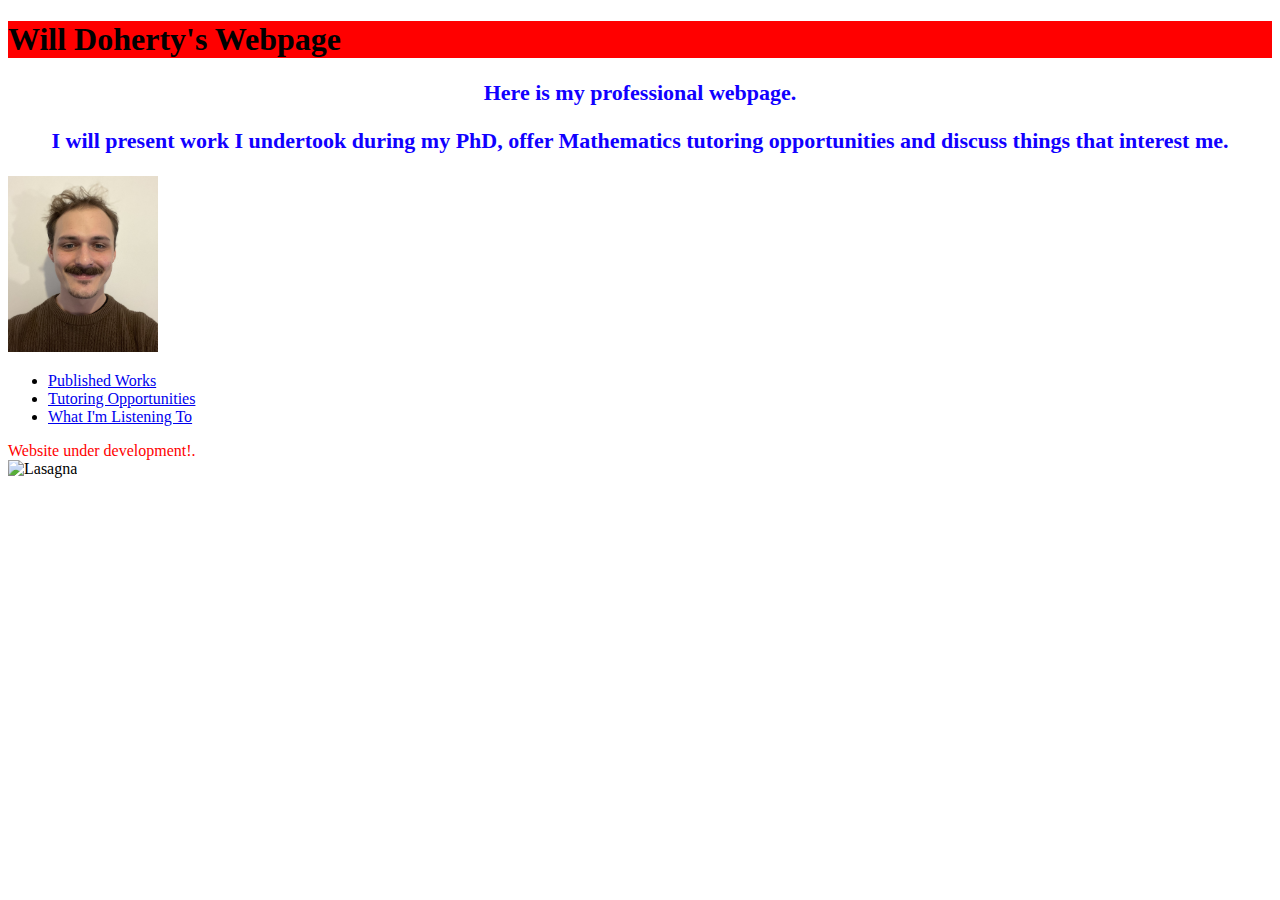
==== index.html @ 4e21ad67 "Turning the practice website into a real website!" ====
<!DOCTYPE html>
<html lang="en">
<head>
    <meta charset="UTF-8">
    <meta http-equiv="X-UA-Compatible" content="IE=edge">
    <meta name="viewport" content="width=device-width, initial-scale=1.0">
    <link rel="stylesheet" href="styles.css">
    <title>Practice Webpage</title>
</head>
<body>

    <div id = "title"><h1>Will Doherty's Webpage</h1></div>
    <p>Here is my professional webpage. 
    </p>
    <p>I will present work I undertook during
        my PhD, offer Mathematics tutoring opportunities 
        and discuss things that interest me.</p>

        <img src="mee.jpg" alt="mee" height="150" width="150">

    <ul>
        <li><a href="lasagna.html">Published Works</a></li>
        <li><a href="cottage_pie.html">Tutoring Opportunities</a></li>
        <li><a href="sausage_casserole.html">What I'm Listening To</a></li>
    </ul>
    
    <div class="alert-text">Website under development!.</div>

    <img src="b065_84.png" alt="Lasagna" height="310" width="310">

</body>
</html>
---- styles.css ----
/* styles.css */

/* * {
    color: green;
    background-color: red;
  }
   */
  /* p {
    color: red;
  } */

  .alert-text {
    color: red;
  }

  #title {
    background-color: red;
  }

  #under-dev {
    font-weight: 700;
    text-align: center;
    color: red;
    font-size: 36px;
  }

  p {
    /* hex example: */
    color: #1100ff;
    font-family: "Calibri";
    font-size: 22px;
    font-weight: 700;
    text-align: center;
  }

  img {
    height: auto;
    width: 150px;
  }
  
  /* div {
    color: white;
    background-color: limegreen;
  } */

  .center {
    display: block;
    margin-left: auto;
    margin-right: auto;
  }
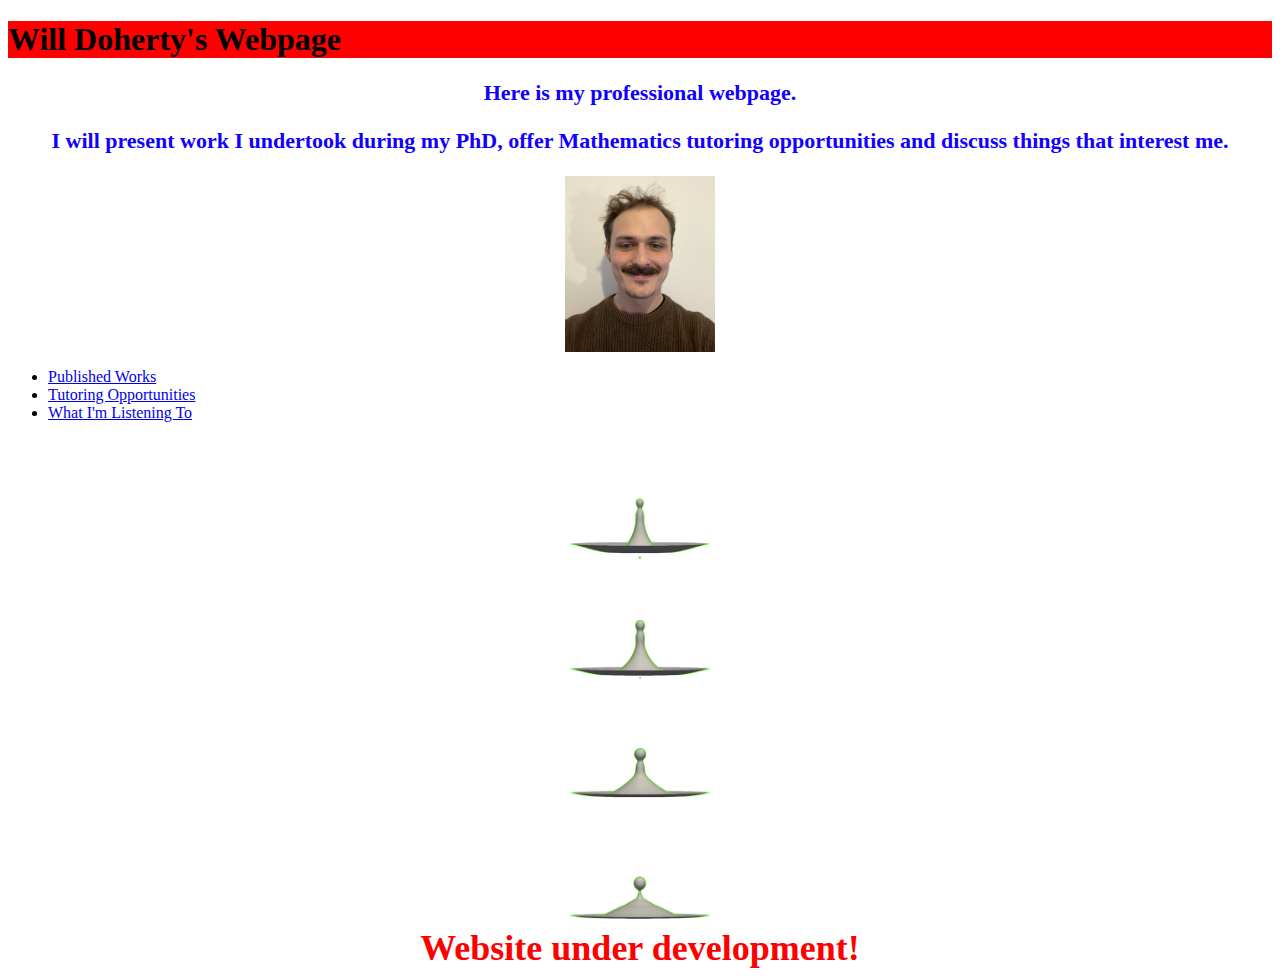
==== commit 73a3a528: "Forgot to add the html to the commit hehe" ====
--- a/index.html
+++ b/index.html
@@ -16,7 +16,7 @@
         my PhD, offer Mathematics tutoring opportunities 
         and discuss things that interest me.</p>
 
-        <img src="mee.jpg" alt="mee" height="150" width="150">
+        <img class ="center" src="mee.jpg" alt="mee">
 
     <ul>
         <li><a href="lasagna.html">Published Works</a></li>
@@ -24,9 +24,13 @@
         <li><a href="sausage_casserole.html">What I'm Listening To</a></li>
     </ul>
     
-    <div class="alert-text">Website under development!.</div>
+    <img class ="center" src="b085_72.png" alt="Lasagna">
+    <img class ="center" src="b085_84.png" alt="Lasagna">
+    <img class ="center" src="b085_96.png" alt="Lasagna">
+    <img class ="center" src="b085_106.png" alt="Lasagna">
 
-    <img src="b065_84.png" alt="Lasagna" height="310" width="310">
+    <div id="under-dev">Website under development!</div>
 
+    
 </body>
 </html>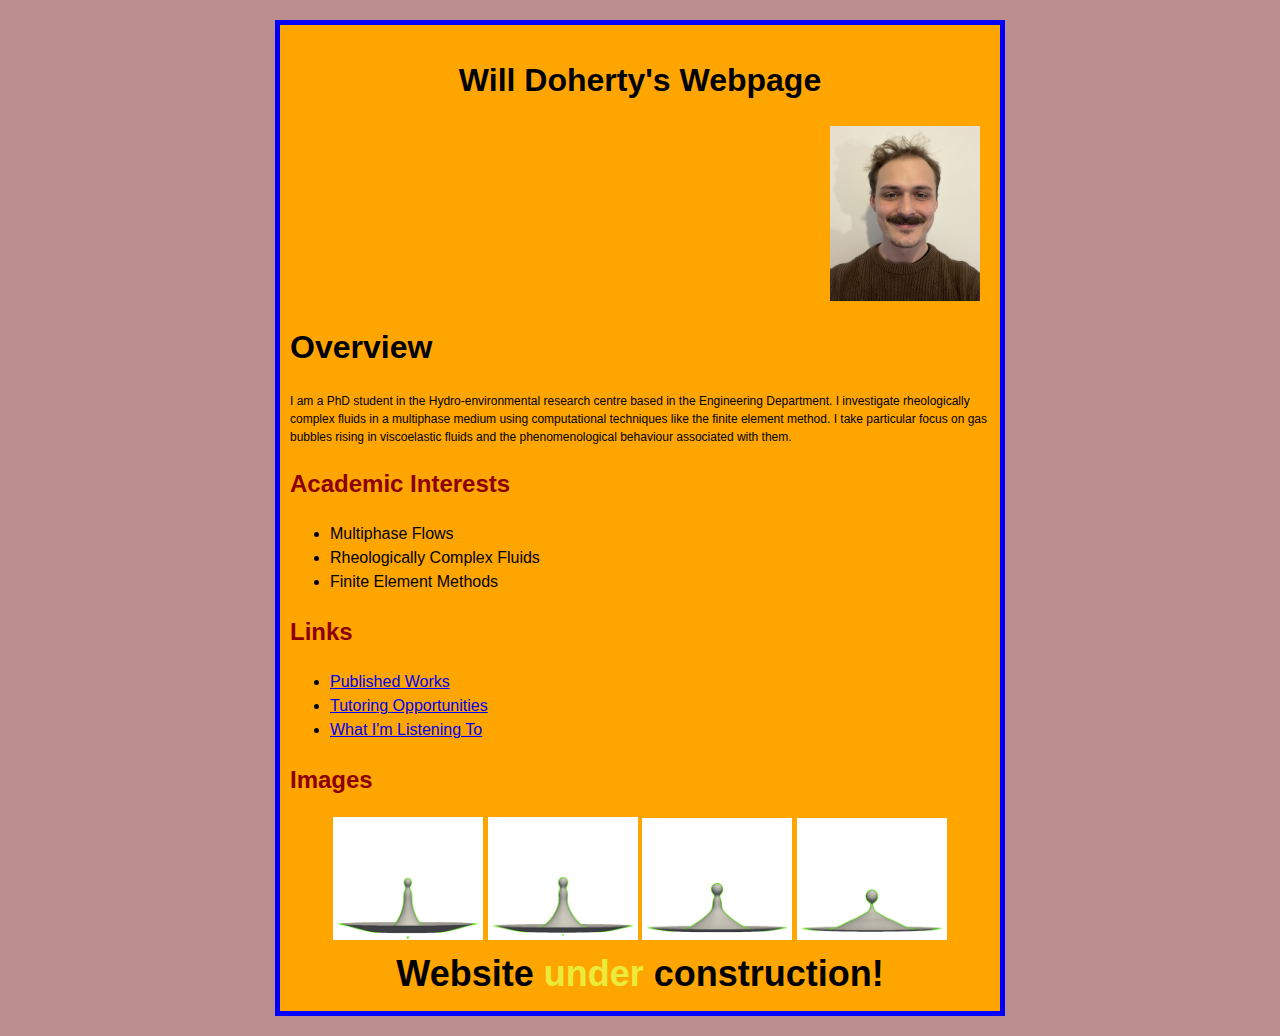
==== commit 2491a8c3: "Working with styles and boxes" ====
--- a/index.html
+++ b/index.html
@@ -7,30 +7,45 @@
     <link rel="stylesheet" href="styles.css">
     <title>Practice Webpage</title>
 </head>
-<body>
+<body id ="bordered">
 
-    <div id = "title"><h1>Will Doherty's Webpage</h1></div>
-    <p>Here is my professional webpage. 
-    </p>
-    <p>I will present work I undertook during
-        my PhD, offer Mathematics tutoring opportunities 
-        and discuss things that interest me.</p>
+<div class = "container">
+    <h1 id = "title">Will Doherty's Webpage</h1>
+    <img id="pic-of-me" src="mee.jpg" alt="mee">
 
-        <img class ="center" src="mee.jpg" alt="mee">
+    <h1>Overview</h1>
+    <p>I am a PhD student in the Hydro-environmental research centre 
+    based in the Engineering Department. I investigate rheologically 
+    complex fluids in a multiphase medium using computational techniques 
+    like the finite element method. I take particular focus on gas bubbles 
+    rising in viscoelastic fluids and the phenomenological behaviour 
+    associated with them. </p>        
+    
+    <h2>Academic Interests</h2>
+    <ul>
+        <li>Multiphase Flows</li>
+        <li>Rheologically Complex Fluids</li>
+        <li>Finite Element Methods</li>
+    </ul>
+
+    <h2>Links</h2>
 
     <ul>
         <li><a href="lasagna.html">Published Works</a></li>
         <li><a href="cottage_pie.html">Tutoring Opportunities</a></li>
         <li><a href="sausage_casserole.html">What I'm Listening To</a></li>
     </ul>
-    
+
+    <h2>Images</h2>
+    <div id="images">
     <img class ="center" src="b085_72.png" alt="Lasagna">
     <img class ="center" src="b085_84.png" alt="Lasagna">
     <img class ="center" src="b085_96.png" alt="Lasagna">
     <img class ="center" src="b085_106.png" alt="Lasagna">
+    </div>
 
-    <div id="under-dev">Website under development!</div>
-
+    <div id="under-dev">Website  <span class="yellow">under</span> construction!</div>
+</div>
     
 </body>
 </html>--- a/styles.css
+++ b/styles.css
@@ -1,50 +1,64 @@
-/* styles.css */
-
-/* * {
-    color: green;
-    background-color: red;
-  }
-   */
-  /* p {
-    color: red;
-  } */
-
-  .alert-text {
-    color: red;
-  }
-
-  #title {
-    background-color: red;
-  }
-
-  #under-dev {
+#under-dev {
     font-weight: 700;
     text-align: center;
-    color: red;
     font-size: 36px;
   }
 
-  p {
-    /* hex example: */
-    color: #1100ff;
-    font-family: "Calibri";
-    font-size: 22px;
-    font-weight: 700;
-    text-align: center;
+p {
+    font-family: "Arial";
+    font-size: 12px;
+    font-weight: 400;
+    text-align: left;
   }
 
-  img {
+img {
     height: auto;
     width: 150px;
   }
-  
-  /* div {
-    color: white;
-    background-color: limegreen;
-  } */
 
-  .center {
-    display: block;
-    margin-left: auto;
-    margin-right: auto;
-  }+#images{
+  text-align:center;
+}
+
+.yellow {
+  color: rgb(235, 235, 59)
+}
+
+* {
+  line-height: 1.5;
+}
+
+body {
+  font-family: Arial, Helvetica, sans-serif;
+  background-color: rosybrown;
+}
+
+#pic-of-me {
+  display: block;
+  margin: 10px;
+  margin-left: auto;
+}
+
+/* #bordered {
+  border: 1px solid red;
+} */
+
+#title {
+  text-align: center;
+}
+
+h2 {
+  color: darkred;
+}
+
+/* * {
+  outline: 1px solid red;
+} */
+
+.container {
+  width: 700px;
+  margin: 20px auto;
+  padding: 10px;
+  border: 5px solid blue;
+  background-color: orange;
+}
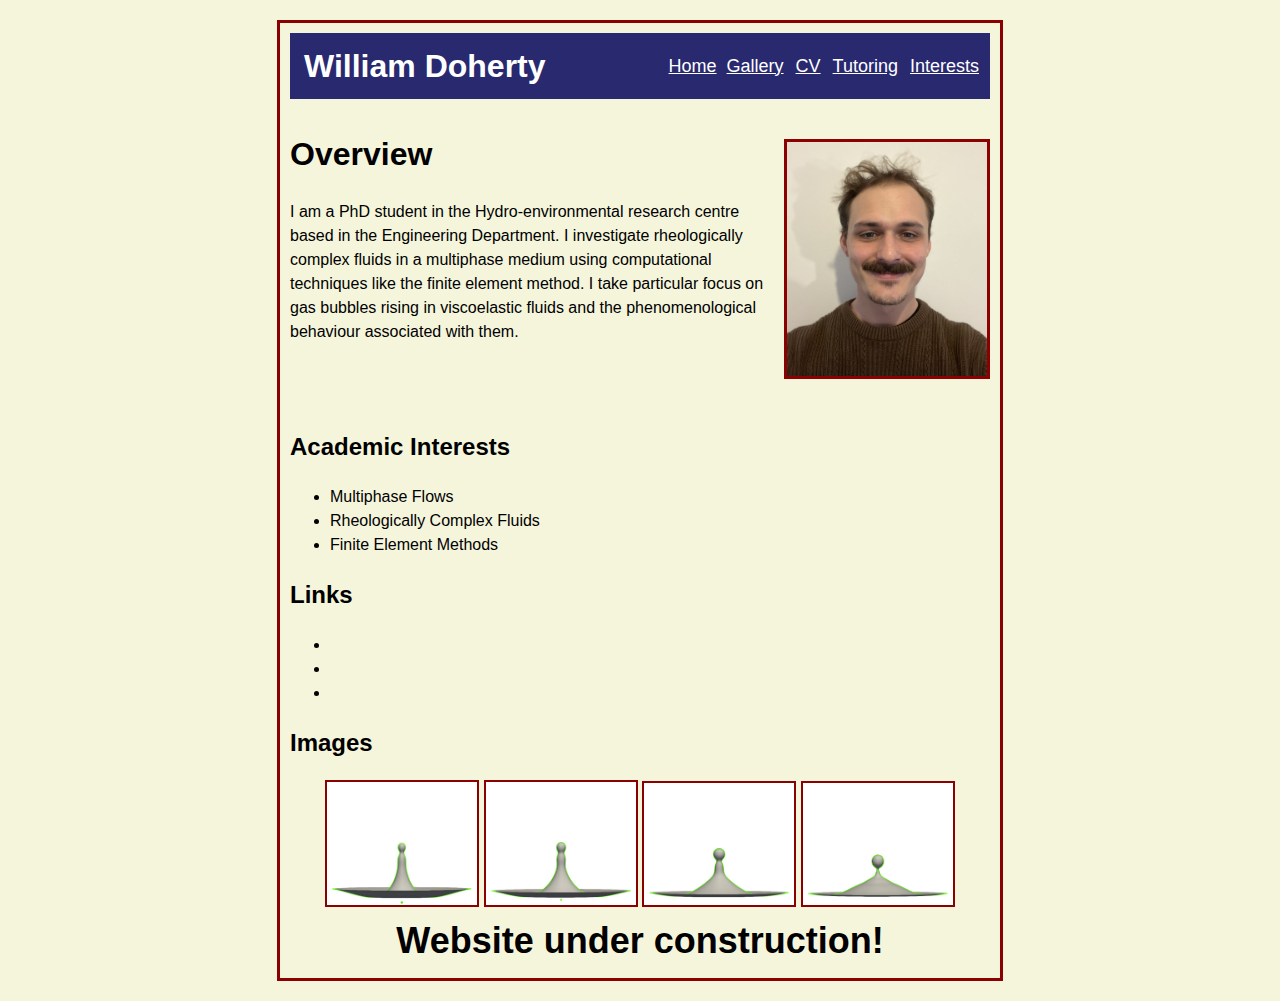
==== commit 27ffa660: "Does this look good on mobile?" ====
--- a/index.html
+++ b/index.html
@@ -10,16 +10,26 @@
 <body id ="bordered">
 
 <div class = "container">
-    <h1 id = "title">Will Doherty's Webpage</h1>
-    <img id="pic-of-me" src="mee.jpg" alt="mee">
 
-    <h1>Overview</h1>
-    <p>I am a PhD student in the Hydro-environmental research centre 
-    based in the Engineering Department. I investigate rheologically 
-    complex fluids in a multiphase medium using computational techniques 
-    like the finite element method. I take particular focus on gas bubbles 
-    rising in viscoelastic fluids and the phenomenological behaviour 
-    associated with them. </p>        
+    <div class="flex-container">
+        <a class = "nav-element-name" >William Doherty</a>
+        <a class = "nav-element-home" href="index.html">Home</a>
+        <a class = "nav-element" href="gallery.html">Gallery</a>
+        <a class = "nav-element" href="cv.html">CV</a>
+        <a class = "nav-element" href="tutoring.html">Tutoring</a>
+        <a class = "nav-element" href="Interests.html">Interests</a>
+    </div>
+
+     <div class="flex-containerr">
+        <div class="one"><h1>Overview</h1>
+            <p>I am a PhD student in the Hydro-environmental research centre 
+            based in the Engineering Department. I investigate rheologically 
+            complex fluids in a multiphase medium using computational techniques 
+            like the finite element method. I take particular focus on gas bubbles 
+            rising in viscoelastic fluids and the phenomenological behaviour 
+            associated with them. </p></div>
+        <div class="two"><img class="mee" src="mee.jpg" alt="mee"></div>
+      </div>
     
     <h2>Academic Interests</h2>
     <ul>
@@ -31,17 +41,17 @@
     <h2>Links</h2>
 
     <ul>
-        <li><a href="lasagna.html">Published Works</a></li>
-        <li><a href="cottage_pie.html">Tutoring Opportunities</a></li>
-        <li><a href="sausage_casserole.html">What I'm Listening To</a></li>
+        <li></li>
+        <li></li>
+        <li></li>
     </ul>
 
     <h2>Images</h2>
     <div id="images">
-    <img class ="center" src="b085_72.png" alt="Lasagna">
-    <img class ="center" src="b085_84.png" alt="Lasagna">
-    <img class ="center" src="b085_96.png" alt="Lasagna">
-    <img class ="center" src="b085_106.png" alt="Lasagna">
+    <img class ="im-border" src="b085_72.png" alt="Lasagna">
+    <img class ="im-border" src="b085_84.png" alt="Lasagna">
+    <img class ="im-border" src="b085_96.png" alt="Lasagna">
+    <img class ="im-border" src="b085_106.png" alt="Lasagna">
     </div>
 
     <div id="under-dev">Website  <span class="yellow">under</span> construction!</div>
--- a/styles.css
+++ b/styles.css
@@ -2,13 +2,6 @@
     font-weight: 700;
     text-align: center;
     font-size: 36px;
-  }
-
-p {
-    font-family: "Arial";
-    font-size: 12px;
-    font-weight: 400;
-    text-align: left;
   }
 
 img {
@@ -16,49 +9,94 @@
     width: 150px;
   }
 
+.im-border{
+  border: 2px solid darkred;
+}
+
 #images{
   text-align:center;
 }
 
-.yellow {
-  color: rgb(235, 235, 59)
-}
-
-* {
+body {
+  font-family: Arial, Helvetica, sans-serif;
+  background-color: beige;
   line-height: 1.5;
 }
-
-body {
-  font-family: Arial, Helvetica, sans-serif;
-  background-color: rosybrown;
-}
-
-#pic-of-me {
-  display: block;
-  margin: 10px;
-  margin-left: auto;
-}
-
-/* #bordered {
-  border: 1px solid red;
-} */
-
-#title {
-  text-align: center;
-}
-
-h2 {
-  color: darkred;
-}
-
-/* * {
-  outline: 1px solid red;
-} */
 
 .container {
   width: 700px;
   margin: 20px auto;
   padding: 10px;
-  border: 5px solid blue;
-  background-color: orange;
+  border: 3px solid darkred
+  /* border: 5px solid blue; */
+  /* background-color: orange; */
 }
+
+.flex-container {
+  background-color: rgb(41, 41, 112);
+  display: flex;
+  padding: 4px;
+  justify-content: center;
+  align-items: center;
+}
+
+.flex-container a {
+  color: white;
+  padding: 5px;
+  /* border: 1px solid brown; */
+}
+
+.flex-container a.nav-element-home,
+.flex-container a.nav-element {
+  font-size: 18px;
+}
+
+.nav-element-name {
+  font-size: 32px;
+  font-weight: 700;
+  color: white;
+  margin-left: 5px;
+}
+
+.nav-element-home {
+  margin-left: auto;
+}
+
+.nav-element {
+  margin-right: 2px;
+}
+
+
+
+
+
+.flex-containerr {
+  display: flex;
+  /* border: 1px solid blue; */
+  margin-top: 10px;
+}
+
+/* this selector selects all divs inside of .flex-container */
+.flex-containerr div {
+  /* background: peachpuff;
+  border: 1px solid brown; */
+  height: 300px;
+  flex: 1 1 0%;
+  
+}
+
+.flex-containerr .one {
+  flex: 4 1 0%;
+}
+
+.flex-containerr .two {
+  display: flex;
+  justify-content: center;
+  align-items: center;
+}
+
+.mee {
+  width: 200px;
+  height: auto;
+  border: 3px solid darkred;
+}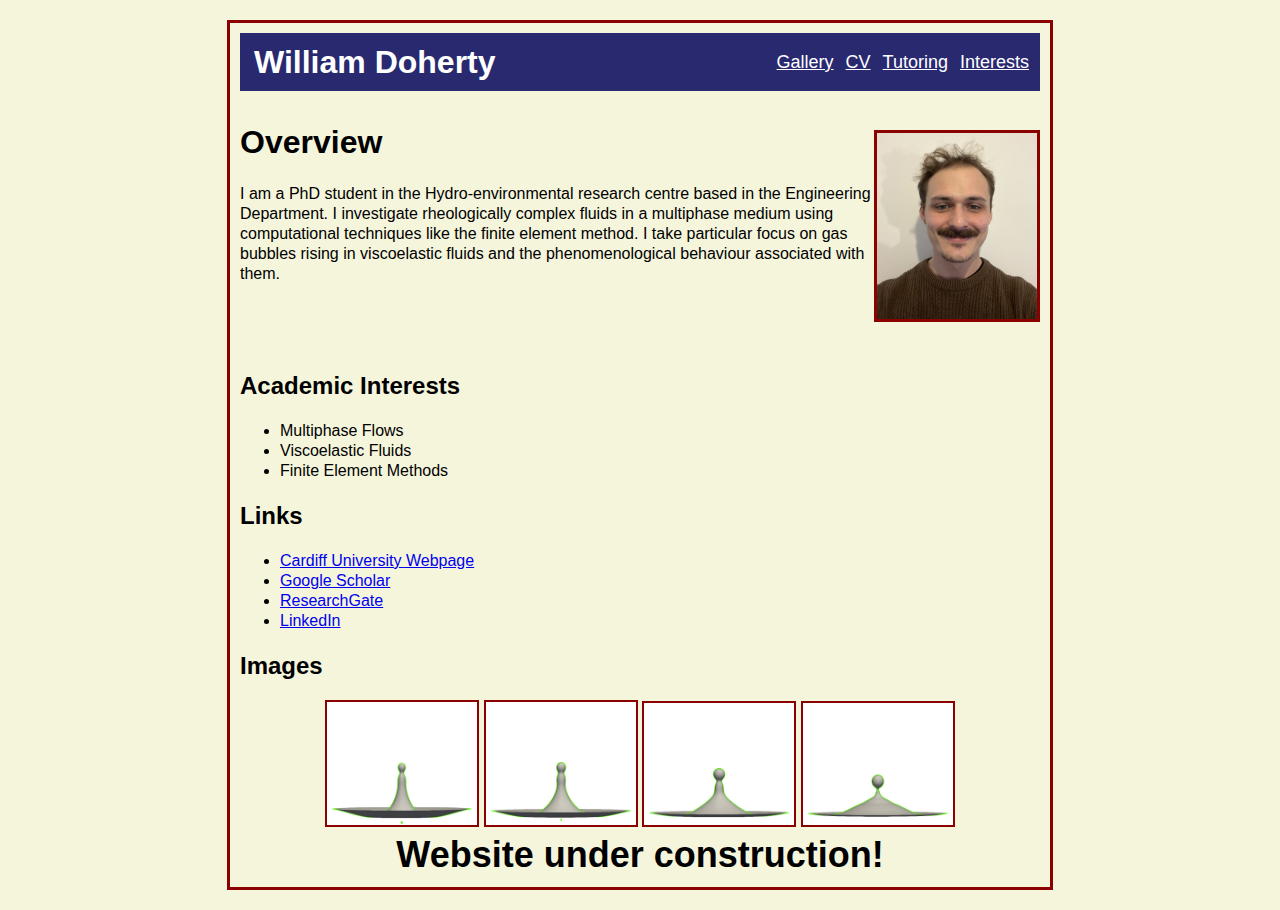
==== commit 0e4828cc: "Final commit 22/05/24" ====
--- a/index.html
+++ b/index.html
@@ -12,8 +12,8 @@
 <div class = "container">
 
     <div class="flex-container">
-        <a class = "nav-element-name" >William Doherty</a>
-        <a class = "nav-element-home" href="index.html">Home</a>
+        <a class = "nav-element-name" href="index.html" >William Doherty</a>
+        <a class = "nav-element-home" href="index.html"></a>
         <a class = "nav-element" href="gallery.html">Gallery</a>
         <a class = "nav-element" href="cv.html">CV</a>
         <a class = "nav-element" href="tutoring.html">Tutoring</a>
@@ -27,23 +27,26 @@
             complex fluids in a multiphase medium using computational techniques 
             like the finite element method. I take particular focus on gas bubbles 
             rising in viscoelastic fluids and the phenomenological behaviour 
-            associated with them. </p></div>
+            associated with them. </p>
+        </div>
         <div class="two"><img class="mee" src="mee.jpg" alt="mee"></div>
       </div>
     
     <h2>Academic Interests</h2>
     <ul>
         <li>Multiphase Flows</li>
-        <li>Rheologically Complex Fluids</li>
+        <li>Viscoelastic Fluids</li>
         <li>Finite Element Methods</li>
     </ul>
 
     <h2>Links</h2>
 
     <ul>
-        <li></li>
-        <li></li>
-        <li></li>
+        <li><a href="https://profiles.cardiff.ac.uk/staff/dohertyw" >Cardiff University Webpage</a></li>
+        <li><a href="https://scholar.google.com/citations?user=tXBW9TwAAAAJ&hl=en" >Google Scholar</a></li>
+        <li><a href="https://www.researchgate.net/profile/Will-Doherty-2" >ResearchGate</a></li>
+        <li><a href="https://www.linkedin.com/in/william-doherty-052ab7110/" >LinkedIn</a></li>
+
     </ul>
 
     <h2>Images</h2>
--- a/styles.css
+++ b/styles.css
@@ -20,11 +20,11 @@
 body {
   font-family: Arial, Helvetica, sans-serif;
   background-color: beige;
-  line-height: 1.5;
+  line-height: 1.25;
 }
 
 .container {
-  width: 700px;
+  width: 800px;
   margin: 20px auto;
   padding: 10px;
   border: 3px solid darkred
@@ -56,6 +56,7 @@
   font-weight: 700;
   color: white;
   margin-left: 5px;
+  text-decoration: none;
 }
 
 .nav-element-home {
@@ -80,7 +81,7 @@
 .flex-containerr div {
   /* background: peachpuff;
   border: 1px solid brown; */
-  height: 300px;
+  height: 250px;
   flex: 1 1 0%;
   
 }
@@ -96,7 +97,7 @@
 }
 
 .mee {
-  width: 200px;
+  width: 160px;
   height: auto;
   border: 3px solid darkred;
 }